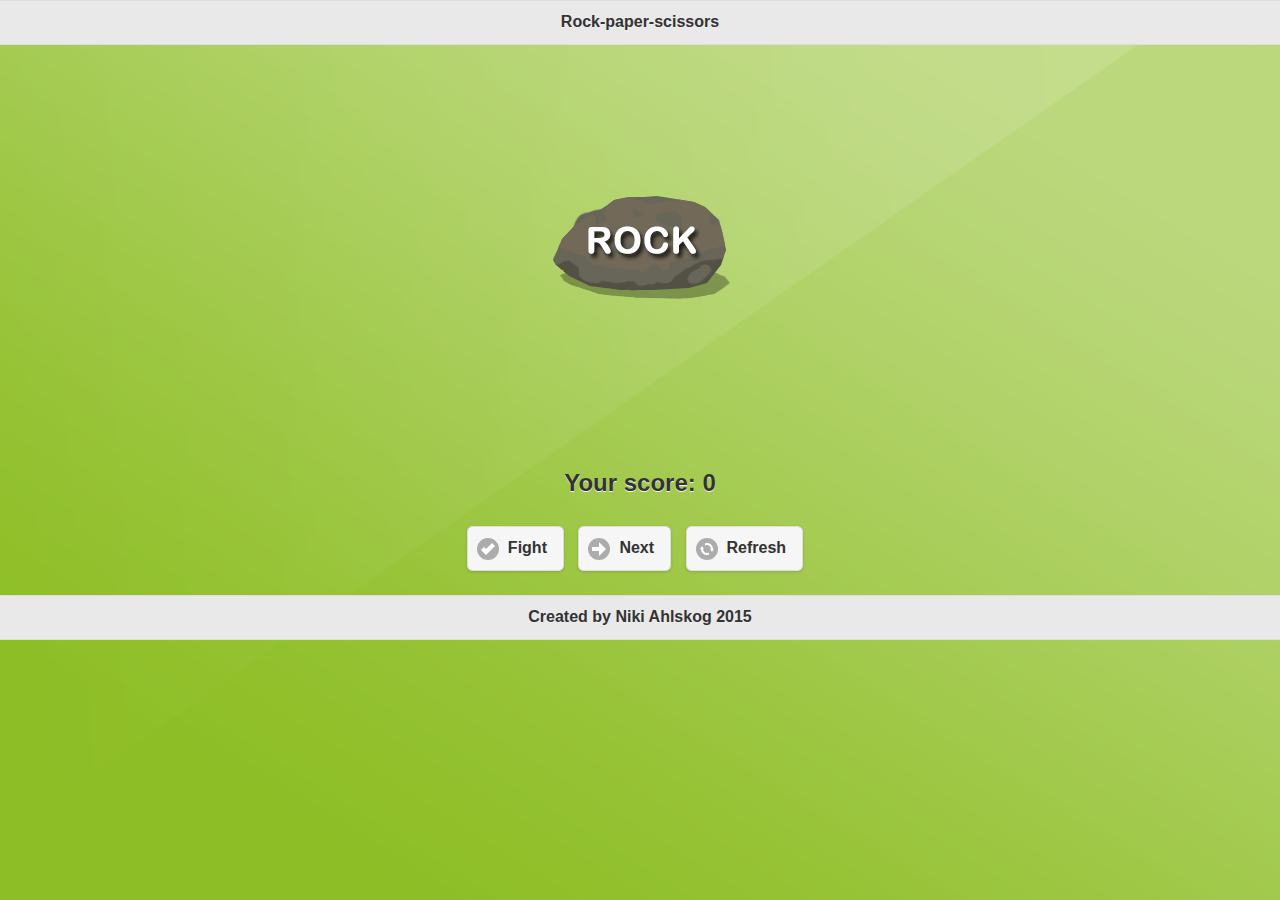
==== www/index.html @ 7f08ae2a "taustamusa" ====
<!DOCTYPE html>
<html>
<head>
  <meta charset="utf-8" />
  <meta name="format-detection" content="telephone=no" />
  <meta name="msapplication-tap-highlight" content="no" />
  <meta name="viewport" content="user-scalable=no, initial-scale=1, maximum-scale=1, minimum-scale=1, width=device-width, height=device-height, target-densitydpi=device-dpi" />
  <!--JavaScript-->
  <script src="js/jquery-2.1.3.min.js"></script>
  <script src="js/jquery.mobile-1.4.5.min.js"></script>
  <script src="js/swipe.js"></script>
  <script src="js/shake.js"></script>

  <!--Style-->
  <link rel="stylesheet" type="text/css" href="css/style.css">
  <link rel="stylesheet" type="text/css" href="css/shake.css">
  <link rel="stylesheet" href="css/jquery.mobile-1.4.5.min.css">
  <title>Rock-paper-scissors</title>
</head>
<body>
</head>
<body>
	<audio id="bgSound" src="/android_asset/www/sounds/teemabiisu.mp3" type="audio/mpeg" ></audio>
	
	<script>
		//Kun softa on ladattu, soitetaan taustamusa
		document.addEventListener("deviceready", function(){
      playAudio('bgSound');
 },true);
		
		//ladataan musa ID:n perusteella
function playAudio(id) {
    var audioElement = document.getElementById(id);
    var url = audioElement.getAttribute('src');
    var my_media = new Media(url,
            // success callback
             function () { console.log("playAudio():Audio Success"); },
            // error callback
             function (err) { console.log("playAudio():Audio Error: " + err); }
    );
           // Play audio
    my_media.play();   
}
	</script>


  <div data-role="page" id="pageone">
    <div data-role="header">
      <h1>Rock-paper-scissors</h1>
    </div>

    <div data-role="main" class="ui-content">

      <!--Kuvien luokaksi voi laittaa responsive-image -->
      <div id='mySwipe' class='swipe'>
        <div class='swipe-wrap'>
          <div><b><img src="img/kivi.png" alt="kivi" class="shake"></b></div>
          <div><b><img src="img/papru.png" alt="paperi" class="shake"></b></div>
          <div><b><img src="img/saksi.png" alt="sakset" class="shake"></b></div>
        </div>
      </div>

      <div style='text-align:center;padding-top:20px;'>
        <h2 id="scoreboard">Your score: 0</h2>
        <button onclick="aseValinta();" data-role="button" data-inline="true" data-icon="check">Fight</button>
        <button onclick="mySwipe.next()" data-role="button" data-inline="true" data-icon="arrow-r">Next</button>
        <a href="javascript:history.go(0)" data-role="button" data-inline="true" data-icon="recycle">Refresh</a>
      </div>

    </div>
    <!--Content ends-->


    <!-- Start of footer -->
    <div data-role="footer">
      <h1>Created by Niki Ahlskog 2015</h1>
    </div>
  </div> <!-- Page one ends -->

  <!--Ladataan dialogi kun sivu avataan-->
  <script>
  $(document).ready(function() {
    //Ladataan popup boxi
    $.mobile.changePage( "#pagetwo", { transition: "slideup", changeHash: false });
    //ladataan swipetoosa
    var elem = document.getElementById('mySwipe');
    window.mySwipe = Swipe(elem, {
    });
  });
  </script>

  <!--Dialogiboxi-->
  <div data-role="page" data-dialog="true" id="pagetwo">
    <div data-role="main" class="ui-content dialogi dialog-center">
      <h1>Rock-paper-scissors mobile! </h1>
      <p>Swipe left or right to select your weapon</p>
      <img src="img/swipe.png" alt="swipe">
      <p> shake your phone to fight! </p>
      <img src="img/shake.png" alt="shake">
      <p>If the game doesn't load for some reason, please press refresh and try again!</p>
      <img src="img/refresh.png" alt="refresh">
      <a href="#pageone" id="okbutton"><button>Ok!</button></a>
    </div>
  </div>
  <!--Dialogiboxi loppuu-->



  <!-- Kivi vs kivi-->
  <div data-role="page" id="pagethree">
    <div data-role="header">
      <h1>Battle!</h1>
    </div>

    <div data-role="main" class="ui-content">

      <div class="ui-grid-a">
        <div class="ui-block-a fade-in one textcenter"><img src="img/kivi.png" alt="kivi" class="responsive-image shake"><h3>You selected rock</h3></div>
        <div class="ui-block-b fade-in two textcenter"><img src="img/kivi.png" alt="kivi" class="responsive-image shake"><h3>Opponent selected rock</h3></div>
      </div><!-- /grid-a -->
      <h1 class="textcenter fade-in three">It's a tie!</h1>
      <a href="#pageone" data-transition="slide" data-direction="reverse"><button>Play again!</button></a>
    </div>
  </div>



  <!-- Kivi vs paperi -->
  <div data-role="page" id="pagefour">
    <div data-role="header">
      <h1>Battle!</h1>
    </div>

    <div data-role="main" class="ui-content">
      <div class="ui-grid-a">
        <div class="ui-block-a fade-in one textcenter"><img src="img/kivi.png" alt="kivi" class="responsive-image shake"><h3>You selected rock</h3></div>
        <div class="ui-block-b fade-in two textcenter"><img src="img/papru.png" alt="paperi" class="responsive-image shake"><h3>Opponent selected paper</h3></div>
      </div><!-- /grid-a -->
      <h1 class="textcenter fade-in three">You lose, paper wins!</h1>
      <a href="#pageone" data-transition="slide" data-direction="reverse"><button>Play again!</button></a>
    </div>
  </div>

  <!-- Kivi vs sakset -->
  <div data-role="page" id="pagefive">
    <div data-role="header">
      <h1>Battle!</h1>
    </div>

    <div data-role="main" class="ui-content">
      <div class="ui-grid-a">
        <div class="ui-block-a fade-in one textcenter"><img src="img/kivi.png" alt="kivi" class="responsive-image shake"><h3>You selected rock</h3></div>
        <div class="ui-block-b fade-in two textcenter"><img src="img/saksi.png" alt="sakset" class="responsive-image shake"><h3>Opponent selected scissors</h3></div>
      </div><!-- /grid-a -->
      <h1 class="textcenter fade-in three">You win!</h1>
      <a href="#pageone" data-transition="slide" data-direction="reverse"><button>Play again!</button></a>
    </div>
  </div>

  <!-- paperi vs kivi -->
  <div data-role="page" id="pagesix">
    <div data-role="header">
      <h1>Battle!</h1>
    </div>

    <div data-role="main" class="ui-content">
      <div class="ui-grid-a">
        <div class="ui-block-a fade-in one textcenter"><img src="img/papru.png" alt="paperi" class="responsive-image shake"><h3>You selected paper</h3></div>
        <div class="ui-block-b fade-in two textcenter"><img src="img/kivi.png" alt="kivi" class="responsive-image shake"><h3>Opponent selected rock</h3></div>
      </div><!-- /grid-a -->
      <h1 class="textcenter fade-in three">You win!</h1>
      <a href="#pageone" data-transition="slide" data-direction="reverse"><button>Play again!</button></a>
    </div>
  </div>

  <!-- paperi vs paperi -->
  <div data-role="page" id="pageseven">
    <div data-role="header">
      <h1>Battle!</h1>
    </div>

    <div data-role="main" class="ui-content">
      <div class="ui-grid-a">
        <div class="ui-block-a fade-in one textcenter"><img src="img/papru.png" alt="paperi" class="responsive-image shake"><h3>You selected paper</h3></div>
        <div class="ui-block-b fade-in two textcenter"><img src="img/papru.png" alt="paperi" class="responsive-image shake"><h3>Opponent selected paper</h3></div>
      </div><!-- /grid-a -->
      <h1 class="textcenter fade-in three">It's a tie!</h1>
      <a href="#pageone" data-transition="slide" data-direction="reverse"><button>Play again!</button></a>
    </div>
  </div>

  <!-- paperi vs sakset -->
  <div data-role="page" id="pageeight">
    <div data-role="header">
      <h1>Battle!</h1>
    </div>

    <div data-role="main" class="ui-content">
      <div class="ui-grid-a">
        <div class="ui-block-a fade-in one textcenter"><img src="img/papru.png" alt="paperi" class="responsive-image shake"><h3>You selected paper</h3></div>
        <div class="ui-block-b fade-in two textcenter"><img src="img/saksi.png" alt="sakset" class="responsive-image shake"><h3>Opponent selected scissors</h3></div>
      </div><!-- /grid-a -->
      <h1 class="textcenter fade-in three">You lose, scissors win!</h1>
      <a href="#pageone" data-transition="slide" data-direction="reverse"><button>Play again!</button></a>
    </div>
  </div>


  <!-- sakset vs kivi -->
  <div data-role="page" id="pagenine">
    <div data-role="header">
      <h1>Battle!</h1>
    </div>

    <div data-role="main" class="ui-content">
      <div class="ui-grid-a">
        <div class="ui-block-a fade-in one textcenter"><img src="img/saksi.png" alt="sakset" class="responsive-image shake"><h3>You selected scissors</h3></div>
        <div class="ui-block-b fade-in two textcenter"><img src="img/kivi.png" alt="kivi" class="responsive-image shake"><h3>Opponent selected rock</h3></div>
      </div><!-- /grid-a -->
      <h1 class="textcenter fade-in three">You lose, rock wins!</h1>
      <a href="#pageone" data-transition="slide" data-direction="reverse"><button>Play again!</button></a>
    </div>
  </div>

  <!-- sakset vs paperi -->
  <div data-role="page" id="pageten">
    <div data-role="header">
      <h1>Battle!</h1>
    </div>

    <div data-role="main" class="ui-content">
      <div class="ui-grid-a">
        <div class="ui-block-a fade-in one textcenter"><img src="img/saksi.png" alt="sakset" class="responsive-image shake"><h3>You selected scissors</h3></div>
        <div class="ui-block-b fade-in two textcenter"><img src="img/papru.png" alt="paperi" class="responsive-image shake"><h3>Opponent selected paper</h3></div>
      </div><!-- /grid-a -->
      <h1 class="textcenter fade-in three">You win!</h1>
      <a href="#pageone" data-transition="slide" data-direction="reverse"><button>Play again!</button></a>
    </div>
  </div>

  <!-- sakset vs sakset -->
  <div data-role="page" id="pageeleven">
    <div data-role="header">
      <h1>Battle!</h1>
    </div>

    <div data-role="main" class="ui-content">
      <div class="ui-grid-a">
        <div class="ui-block-a fade-in one textcenter"><img src="img/saksi.png" alt="sakset" class="responsive-image shake"><h3>You selected scissors</h3></div>
        <div class="ui-block-b fade-in two textcenter"><img src="img/saksi.png" alt="sakset" class="responsive-image shake"><h3>Opponent selected scissors</h3></div>
      </div><!-- /grid-a -->
      <h1 class="textcenter fade-in three">It's a tie!</h1>
      <a href="#pageone" data-transition="slide" data-direction="reverse"><button>Play again!</button></a>
    </div>
  </div>


  <script>
  //Pisteet
  var score = 0;
  //Tarkistetaan mikä ase on valittuna
  function aseValinta() {
    var pos = mySwipe.getPos();
    //randomilla tietokoneen ase
    var computerWeapon = Math.random();
    //tietokone <.033 kivi, 0.66 papru, saksi
    //pos 0 = kivi, pos 1 = papru, pos 2 = saksi

    //Logiikka kivelle
    if (pos == "0" && computerWeapon < 0.33){
      //alert("Valitsit kiven, tietokone valitsi kiven");
      setTimeout(function(){  document.getElementById("scoreboard").innerHTML = "Your score: " + score;}, 2000);
      $.mobile.changePage( "#pagethree", { transition: "slide", changeHash: false });
    }
    else if (pos == "0" && computerWeapon >= 0.33 && computerWeapon <= 0.66){
      //alert("Valitsit kiven, tietokone valitsi paperin");
      score --;
      setTimeout(function(){  document.getElementById("scoreboard").innerHTML = "Your score: " + score;}, 2000);
      $.mobile.changePage( "#pagefour", { transition: "slide", changeHash: false });
    }
    else if (pos == "0" && computerWeapon > 0.66){
      //alert("valitsit kiven, tietokone valitsi sakset");
      score ++;
      setTimeout(function(){  document.getElementById("scoreboard").innerHTML = "Your score: " + score;}, 2000);
      $.mobile.changePage( "#pagefive", { transition: "slide", changeHash: false });
    }
    //Logiikka paperille
    else if (pos == "1" && computerWeapon < 0.33){
      //alert("Valitsit paperin, tietokone valitsi kiven");
      score ++;
      setTimeout(function(){  document.getElementById("scoreboard").innerHTML = "Your score: " + score;}, 2000);
      //document.getElementById("scoreboard").innerHTML = "Your score: " + score;
      $.mobile.changePage( "#pagesix", { transition: "slide", changeHash: false });
    }
    else if (pos == "1" && computerWeapon >= 0.33 && computerWeapon <= 0.66){
      //alert("Valitsit paperin, tietokone valitsi paperin");
      setTimeout(function(){  document.getElementById("scoreboard").innerHTML = "Your score: " + score;}, 2000);
      $.mobile.changePage( "#pageseven", { transition: "slide", changeHash: false });
    }
    else if (pos == "1" && computerWeapon > 0.66){
      //alert("valitsit paperin, tietokone valitsi sakset");
      score --;
      setTimeout(function(){  document.getElementById("scoreboard").innerHTML = "Your score: " + score;}, 2000);
      $.mobile.changePage( "#pageeight", { transition: "slide", changeHash: false });
    }
    //Logiikka saksille
    else if (pos == "2" && computerWeapon < 0.33){
      //alert("Valitsit sakset, tietokone valitsi kiven");
      score --;
      setTimeout(function(){  document.getElementById("scoreboard").innerHTML = "Your score: " + score;}, 2000);
      $.mobile.changePage( "#pagenine", { transition: "slide", changeHash: false });
    }
    else if (pos == "2" && computerWeapon >= 0.33 && computerWeapon <= 0.66){
      //alert("Valitsit sakset, tietokone valitsi paperin");
      score ++;
      setTimeout(function(){  document.getElementById("scoreboard").innerHTML = "Your score: " + score;}, 2000);
      $.mobile.changePage( "#pageten", { transition: "slide", changeHash: false });
    }
    else if (pos == "2" && computerWeapon > 0.66){
      //alert("valitsit sakset, tietokone valitsi sakset");
      setTimeout(function(){  document.getElementById("scoreboard").innerHTML = "Your score: " + score;}, 2000);
      $.mobile.changePage( "#pageeleven", { transition: "slide", changeHash: false });
    }
  }




  //ravistustoiminto
  window.onload = function() {
    //create a new instance of shake.js.
    var myShakeEvent = new Shake({
      threshold: 15
    });
    // start listening to device motion
    myShakeEvent.start();
    // register a shake event
    window.addEventListener('shake', shakeEventDidOccur, false);
    //shake event callback
    function shakeEventDidOccur () {
      //put your own code here etc.
      aseValinta();
    }
  };
  </script>

</div>
<!-- Cordova juttuja -->
<script type="text/javascript" src="cordova.js"></script>
<script type="text/javascript" src="js/index.js"></script>
<script type="text/javascript">
app.initialize();
</script>
</body>
</html>
---- www/css/style.css ----
html,body,div[data-role ="page"]{
  background: url(../img/bg.png);
  background-repeat:repeat-y;
  background-position:center center;
  background-attachment:scroll;
  background-size:100% 100%;
}

.dialogi{
  background-color:white;
  text-align: center;
}


#mySwipe div b {
  display:block;
  text-align:center;
  margin:10px;
  padding:100px 10px;
}

.swipe {
  overflow: hidden;
  visibility: hidden;
  position: relative;
  max-width:500px;
  margin:0 auto;
}
.swipe-wrap {
  overflow: hidden;
  position: relative;
}
.swipe-wrap > div {
  float:left;
  width:100%;
  position: relative;
}

.textcenter {
  text-align:center;
}

.responsive-image{
  height:auto;
  width:100%;
}

/*Fadein animation*/
/* make keyframes that tell the start state and the end state of our object */
@-webkit-keyframes fadeIn { from { opacity:0; } to { opacity:1; } }
@-moz-keyframes fadeIn { from { opacity:0; } to { opacity:1; } }
@keyframes fadeIn { from { opacity:0; } to { opacity:1; } }

.fade-in {
  opacity:0;  /* make things invisible upon start */
  -webkit-animation:fadeIn ease-in 1;  /* call our keyframe named fadeIn, use animattion ease-in and repeat it only 1 time */
  -moz-animation:fadeIn ease-in 1;
  animation:fadeIn ease-in 1;

  -webkit-animation-fill-mode:forwards;  /* this makes sure that after animation is done we remain at the last keyframe value (opacity: 1)*/
  -moz-animation-fill-mode:forwards;
  animation-fill-mode:forwards;

  -webkit-animation-duration:0.5s;
  -moz-animation-duration:0.5s;
  animation-duration:0.5s;
}

.fade-in.one {
  -webkit-animation-delay: 1.0s;
  -moz-animation-delay: 1.0s;
  animation-delay: 1.0s;
}

.fade-in.two {
  -webkit-animation-delay: 2.6s;
  -moz-animation-delay: 2.6s;
  animation-delay: 2.6s;
}

.fade-in.three {
  -webkit-animation-delay: 3.0s;
  -moz-animation-delay: 3.0s;
  animation-delay: 3.0s;
}
---- www/css/shake.css ----
@-webkit-keyframes spaceboots {
	0% { -webkit-transform: translate(2px, 1px) rotate(0deg); }
	10% { -webkit-transform: translate(-1px, -2px) rotate(-1deg); }
	20% { -webkit-transform: translate(-3px, 0px) rotate(1deg); }
	30% { -webkit-transform: translate(0px, 2px) rotate(0deg); }
	40% { -webkit-transform: translate(1px, -1px) rotate(1deg); }
	50% { -webkit-transform: translate(-1px, 2px) rotate(-1deg); }
	60% { -webkit-transform: translate(-3px, 1px) rotate(0deg); }
	70% { -webkit-transform: translate(2px, 1px) rotate(-1deg); }
	80% { -webkit-transform: translate(-1px, -1px) rotate(1deg); }
	90% { -webkit-transform: translate(2px, 2px) rotate(0deg); }
	100% { -webkit-transform: translate(1px, -2px) rotate(-1deg); }
}

.shake {
	-webkit-animation-name: spaceboots;
	-webkit-animation-duration: 0.8s;
	-webkit-transform-origin:50% 50%;
	-webkit-animation-iteration-count: infinite;
	-webkit-animation-timing-function: linear;
	display:inline-block
}
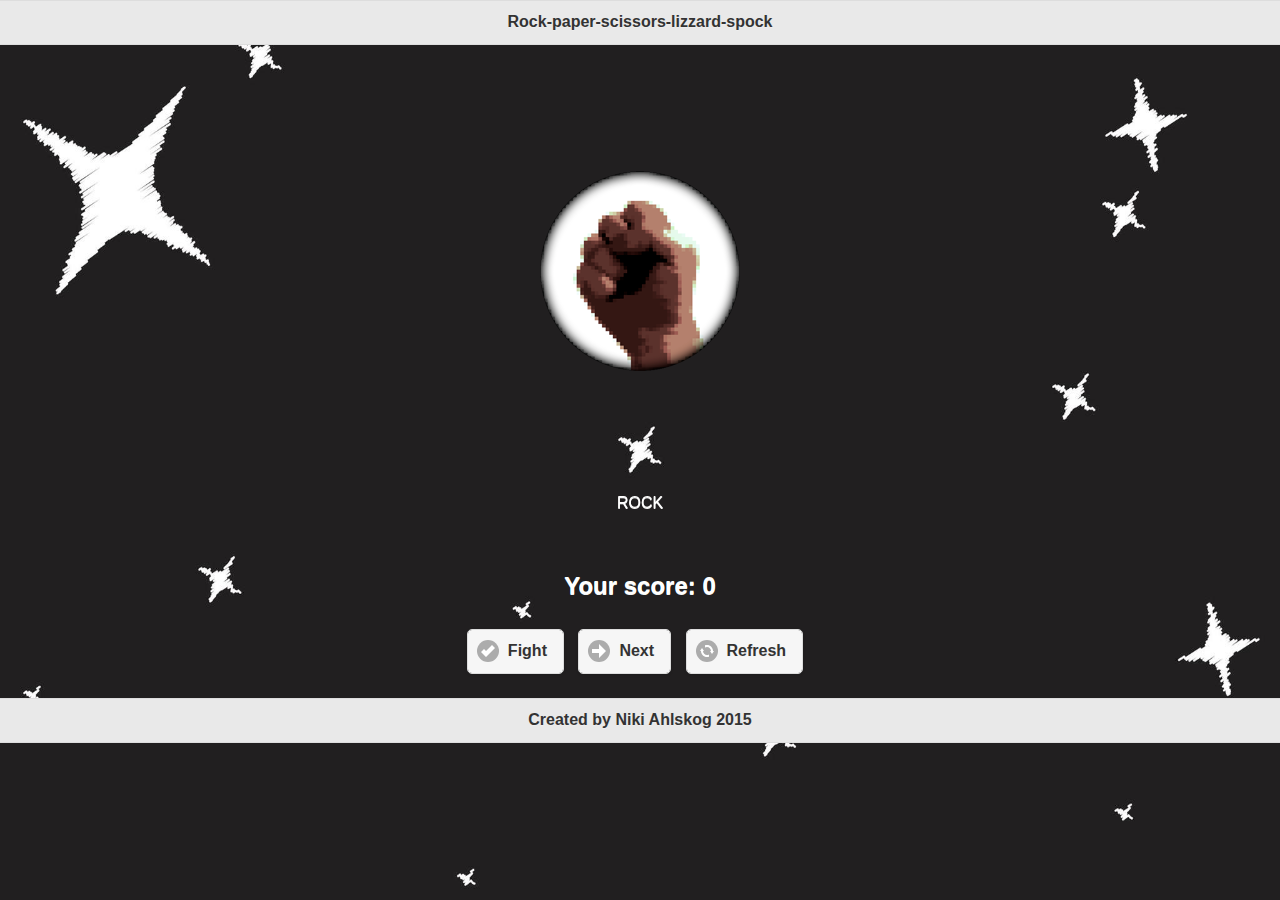
==== commit 8fb2c226: "lisko ja spock" ====
--- a/www/index.html
+++ b/www/index.html
@@ -15,19 +15,19 @@
   <link rel="stylesheet" type="text/css" href="css/style.css">
   <link rel="stylesheet" type="text/css" href="css/shake.css">
   <link rel="stylesheet" href="css/jquery.mobile-1.4.5.min.css">
-  <title>Rock-paper-scissors</title>
+  <title>Rock-paper-scissors-lizzard-spock</title>
 </head>
 <body>
 </head>
 <body>
-	<audio id="bgSound" src="/android_asset/www/sounds/teemabiisu.mp3" type="audio/mpeg" ></audio>
-	
+	<audio id="bgSound" src="/android_asset/www/sounds/teemabiisu.mp3" type="audio/mpeg"></audio>
+
 	<script>
 		//Kun softa on ladattu, soitetaan taustamusa
 		document.addEventListener("deviceready", function(){
       playAudio('bgSound');
  },true);
-		
+
 		//ladataan musa ID:n perusteella
 function playAudio(id) {
     var audioElement = document.getElementById(id);
@@ -39,14 +39,14 @@
              function (err) { console.log("playAudio():Audio Error: " + err); }
     );
            // Play audio
-    my_media.play();   
+    my_media.play();
 }
 	</script>
 
 
   <div data-role="page" id="pageone">
     <div data-role="header">
-      <h1>Rock-paper-scissors</h1>
+      <h1>Rock-paper-scissors-lizzard-spock</h1>
     </div>
 
     <div data-role="main" class="ui-content">
@@ -54,14 +54,16 @@
       <!--Kuvien luokaksi voi laittaa responsive-image -->
       <div id='mySwipe' class='swipe'>
         <div class='swipe-wrap'>
-          <div><b><img src="img/kivi.png" alt="kivi" class="shake"></b></div>
-          <div><b><img src="img/papru.png" alt="paperi" class="shake"></b></div>
-          <div><b><img src="img/saksi.png" alt="sakset" class="shake"></b></div>
+          <div><b><img src="img/kivi.png" alt="kivi" class="shake"></b><p class="tekstit textcenter">ROCK</p></div>
+          <div><b><img src="img/papru.png" alt="paperi" class="shake"></b><p class="tekstit textcenter">PAPER</p></div>
+          <div><b><img src="img/saksi.png" alt="sakset" class="shake"></b><p class="tekstit textcenter">SCISSORS</p></div>
+          <div><b><img src="img/lisko.png" alt="lisko" class="shake"></b><p class="tekstit textcenter">LIZZARD</p></div>
+          <div><b><img src="img/spock.png" alt="spock" class="shake"></b><p class="tekstit textcenter">SPOCK</p></div>
         </div>
       </div>
 
       <div style='text-align:center;padding-top:20px;'>
-        <h2 id="scoreboard">Your score: 0</h2>
+        <h2 id="scoreboard" class="tekstit">Your score: 0</h2>
         <button onclick="aseValinta();" data-role="button" data-inline="true" data-icon="check">Fight</button>
         <button onclick="mySwipe.next()" data-role="button" data-inline="true" data-icon="arrow-r">Next</button>
         <a href="javascript:history.go(0)" data-role="button" data-inline="true" data-icon="recycle">Refresh</a>
@@ -92,7 +94,7 @@
   <!--Dialogiboxi-->
   <div data-role="page" data-dialog="true" id="pagetwo">
     <div data-role="main" class="ui-content dialogi dialog-center">
-      <h1>Rock-paper-scissors mobile! </h1>
+      <h1>Rock-paper-scissors-lizzard-spock mobile! </h1>
       <p>Swipe left or right to select your weapon</p>
       <img src="img/swipe.png" alt="swipe">
       <p> shake your phone to fight! </p>
@@ -115,10 +117,10 @@
     <div data-role="main" class="ui-content">
 
       <div class="ui-grid-a">
-        <div class="ui-block-a fade-in one textcenter"><img src="img/kivi.png" alt="kivi" class="responsive-image shake"><h3>You selected rock</h3></div>
-        <div class="ui-block-b fade-in two textcenter"><img src="img/kivi.png" alt="kivi" class="responsive-image shake"><h3>Opponent selected rock</h3></div>
-      </div><!-- /grid-a -->
-      <h1 class="textcenter fade-in three">It's a tie!</h1>
+        <div class="ui-block-a fade-in one textcenter"><img src="img/kivi.png" alt="kivi" class="responsive-image shake"><h3 class="tekstit">You selected rock</h3></div>
+        <div class="ui-block-b fade-in two textcenter"><img src="img/kivi.png" alt="kivi" class="responsive-image shake"><h3 class="tekstit">Opponent selected rock</h3></div>
+      </div><!-- /grid-a -->
+      <h1 class="textcenter fade-in three tekstit">It's a tie!</h1>
       <a href="#pageone" data-transition="slide" data-direction="reverse"><button>Play again!</button></a>
     </div>
   </div>
@@ -133,10 +135,10 @@
 
     <div data-role="main" class="ui-content">
       <div class="ui-grid-a">
-        <div class="ui-block-a fade-in one textcenter"><img src="img/kivi.png" alt="kivi" class="responsive-image shake"><h3>You selected rock</h3></div>
-        <div class="ui-block-b fade-in two textcenter"><img src="img/papru.png" alt="paperi" class="responsive-image shake"><h3>Opponent selected paper</h3></div>
-      </div><!-- /grid-a -->
-      <h1 class="textcenter fade-in three">You lose, paper wins!</h1>
+        <div class="ui-block-a fade-in one textcenter"><img src="img/kivi.png" alt="kivi" class="responsive-image shake"><h3 class="tekstit">You selected rock</h3></div>
+        <div class="ui-block-b fade-in two textcenter"><img src="img/papru.png" alt="paperi" class="responsive-image shake"><h3 class="tekstit">Opponent selected paper</h3></div>
+      </div><!-- /grid-a -->
+      <h1 class="textcenter fade-in three tekstit">You lose, paper wins!</h1>
       <a href="#pageone" data-transition="slide" data-direction="reverse"><button>Play again!</button></a>
     </div>
   </div>
@@ -149,10 +151,10 @@
 
     <div data-role="main" class="ui-content">
       <div class="ui-grid-a">
-        <div class="ui-block-a fade-in one textcenter"><img src="img/kivi.png" alt="kivi" class="responsive-image shake"><h3>You selected rock</h3></div>
-        <div class="ui-block-b fade-in two textcenter"><img src="img/saksi.png" alt="sakset" class="responsive-image shake"><h3>Opponent selected scissors</h3></div>
-      </div><!-- /grid-a -->
-      <h1 class="textcenter fade-in three">You win!</h1>
+        <div class="ui-block-a fade-in one textcenter"><img src="img/kivi.png" alt="kivi" class="responsive-image shake"><h3 class="tekstit">You selected rock</h3></div>
+        <div class="ui-block-b fade-in two textcenter"><img src="img/saksi.png" alt="sakset" class="responsive-image shake"><h3 class="tekstit">Opponent selected scissors</h3></div>
+      </div><!-- /grid-a -->
+      <h1 class="textcenter fade-in three tekstit">You win!</h1>
       <a href="#pageone" data-transition="slide" data-direction="reverse"><button>Play again!</button></a>
     </div>
   </div>
@@ -165,10 +167,10 @@
 
     <div data-role="main" class="ui-content">
       <div class="ui-grid-a">
-        <div class="ui-block-a fade-in one textcenter"><img src="img/papru.png" alt="paperi" class="responsive-image shake"><h3>You selected paper</h3></div>
-        <div class="ui-block-b fade-in two textcenter"><img src="img/kivi.png" alt="kivi" class="responsive-image shake"><h3>Opponent selected rock</h3></div>
-      </div><!-- /grid-a -->
-      <h1 class="textcenter fade-in three">You win!</h1>
+        <div class="ui-block-a fade-in one textcenter"><img src="img/papru.png" alt="paperi" class="responsive-image shake"><h3 class="tekstit">You selected paper</h3></div>
+        <div class="ui-block-b fade-in two textcenter"><img src="img/kivi.png" alt="kivi" class="responsive-image shake"><h3 class="tekstit">Opponent selected rock</h3></div>
+      </div><!-- /grid-a -->
+      <h1 class="textcenter fade-in three tekstit">You win!</h1>
       <a href="#pageone" data-transition="slide" data-direction="reverse"><button>Play again!</button></a>
     </div>
   </div>
@@ -181,10 +183,10 @@
 
     <div data-role="main" class="ui-content">
       <div class="ui-grid-a">
-        <div class="ui-block-a fade-in one textcenter"><img src="img/papru.png" alt="paperi" class="responsive-image shake"><h3>You selected paper</h3></div>
-        <div class="ui-block-b fade-in two textcenter"><img src="img/papru.png" alt="paperi" class="responsive-image shake"><h3>Opponent selected paper</h3></div>
-      </div><!-- /grid-a -->
-      <h1 class="textcenter fade-in three">It's a tie!</h1>
+        <div class="ui-block-a fade-in one textcenter"><img src="img/papru.png" alt="paperi" class="responsive-image shake"><h3 class="tekstit">You selected paper</h3></div>
+        <div class="ui-block-b fade-in two textcenter"><img src="img/papru.png" alt="paperi" class="responsive-image shake"><h3 class="tekstit">Opponent selected paper</h3></div>
+      </div><!-- /grid-a -->
+      <h1 class="textcenter fade-in three tekstit">It's a tie!</h1>
       <a href="#pageone" data-transition="slide" data-direction="reverse"><button>Play again!</button></a>
     </div>
   </div>
@@ -197,10 +199,10 @@
 
     <div data-role="main" class="ui-content">
       <div class="ui-grid-a">
-        <div class="ui-block-a fade-in one textcenter"><img src="img/papru.png" alt="paperi" class="responsive-image shake"><h3>You selected paper</h3></div>
-        <div class="ui-block-b fade-in two textcenter"><img src="img/saksi.png" alt="sakset" class="responsive-image shake"><h3>Opponent selected scissors</h3></div>
-      </div><!-- /grid-a -->
-      <h1 class="textcenter fade-in three">You lose, scissors win!</h1>
+        <div class="ui-block-a fade-in one textcenter"><img src="img/papru.png" alt="paperi" class="responsive-image shake"><h3 class="tekstit">You selected paper</h3></div>
+        <div class="ui-block-b fade-in two textcenter"><img src="img/saksi.png" alt="sakset" class="responsive-image shake"><h3 class="tekstit">Opponent selected scissors</h3></div>
+      </div><!-- /grid-a -->
+      <h1 class="textcenter fade-in three tekstit">You lose, scissors win!</h1>
       <a href="#pageone" data-transition="slide" data-direction="reverse"><button>Play again!</button></a>
     </div>
   </div>
@@ -214,10 +216,10 @@
 
     <div data-role="main" class="ui-content">
       <div class="ui-grid-a">
-        <div class="ui-block-a fade-in one textcenter"><img src="img/saksi.png" alt="sakset" class="responsive-image shake"><h3>You selected scissors</h3></div>
-        <div class="ui-block-b fade-in two textcenter"><img src="img/kivi.png" alt="kivi" class="responsive-image shake"><h3>Opponent selected rock</h3></div>
-      </div><!-- /grid-a -->
-      <h1 class="textcenter fade-in three">You lose, rock wins!</h1>
+        <div class="ui-block-a fade-in one textcenter"><img src="img/saksi.png" alt="sakset" class="responsive-image shake"><h3 class="tekstit">You selected scissors</h3></div>
+        <div class="ui-block-b fade-in two textcenter"><img src="img/kivi.png" alt="kivi" class="responsive-image shake"><h3 class="tekstit">Opponent selected rock</h3></div>
+      </div><!-- /grid-a -->
+      <h1 class="textcenter fade-in three tekstit">You lose, rock wins!</h1>
       <a href="#pageone" data-transition="slide" data-direction="reverse"><button>Play again!</button></a>
     </div>
   </div>
@@ -230,10 +232,10 @@
 
     <div data-role="main" class="ui-content">
       <div class="ui-grid-a">
-        <div class="ui-block-a fade-in one textcenter"><img src="img/saksi.png" alt="sakset" class="responsive-image shake"><h3>You selected scissors</h3></div>
-        <div class="ui-block-b fade-in two textcenter"><img src="img/papru.png" alt="paperi" class="responsive-image shake"><h3>Opponent selected paper</h3></div>
-      </div><!-- /grid-a -->
-      <h1 class="textcenter fade-in three">You win!</h1>
+        <div class="ui-block-a fade-in one textcenter"><img src="img/saksi.png" alt="sakset" class="responsive-image shake"><h3 class="tekstit">You selected scissors</h3></div>
+        <div class="ui-block-b fade-in two textcenter"><img src="img/papru.png" alt="paperi" class="responsive-image shake"><h3 class="tekstit">Opponent selected paper</h3></div>
+      </div><!-- /grid-a -->
+      <h1 class="textcenter fade-in three tekstit">You win!</h1>
       <a href="#pageone" data-transition="slide" data-direction="reverse"><button>Play again!</button></a>
     </div>
   </div>
@@ -246,14 +248,272 @@
 
     <div data-role="main" class="ui-content">
       <div class="ui-grid-a">
-        <div class="ui-block-a fade-in one textcenter"><img src="img/saksi.png" alt="sakset" class="responsive-image shake"><h3>You selected scissors</h3></div>
-        <div class="ui-block-b fade-in two textcenter"><img src="img/saksi.png" alt="sakset" class="responsive-image shake"><h3>Opponent selected scissors</h3></div>
-      </div><!-- /grid-a -->
-      <h1 class="textcenter fade-in three">It's a tie!</h1>
-      <a href="#pageone" data-transition="slide" data-direction="reverse"><button>Play again!</button></a>
-    </div>
-  </div>
-
+        <div class="ui-block-a fade-in one textcenter"><img src="img/saksi.png" alt="sakset" class="responsive-image shake"><h3 class="tekstit">You selected scissors</h3></div>
+        <div class="ui-block-b fade-in two textcenter"><img src="img/saksi.png" alt="sakset" class="responsive-image shake"><h3 class="tekstit">Opponent selected scissors</h3></div>
+      </div><!-- /grid-a -->
+      <h1 class="textcenter fade-in three tekstit">It's a tie!</h1>
+      <a href="#pageone" data-transition="slide" data-direction="reverse"><button>Play again!</button></a>
+    </div>
+  </div>
+
+  <!-- sakset vs spock -->
+  <div data-role="page" id="pagetwelve">
+    <div data-role="header">
+      <h1>Battle!</h1>
+    </div>
+
+    <div data-role="main" class="ui-content">
+      <div class="ui-grid-a">
+        <div class="ui-block-a fade-in one textcenter"><img src="img/kivi.png" alt="sakset" class="responsive-image shake"><h3 class="tekstit">You selected rock</h3></div>
+        <div class="ui-block-b fade-in two textcenter"><img src="img/spock.png" alt="sakset" class="responsive-image shake"><h3 class="tekstit">Opponent selected spock</h3></div>
+      </div><!-- /grid-a -->
+      <h1 class="textcenter fade-in three tekstit">You lose!</h1>
+      <a href="#pageone" data-transition="slide" data-direction="reverse"><button>Play again!</button></a>
+    </div>
+  </div>
+
+  <!-- sakset vs lizzard -->
+  <div data-role="page" id="pagethirteen">
+    <div data-role="header">
+      <h1>Battle!</h1>
+    </div>
+
+    <div data-role="main" class="ui-content">
+      <div class="ui-grid-a">
+        <div class="ui-block-a fade-in one textcenter"><img src="img/kivi.png" alt="sakset" class="responsive-image shake"><h3 class="tekstit">You selected rock</h3></div>
+        <div class="ui-block-b fade-in two textcenter"><img src="img/lisko.png" alt="sakset" class="responsive-image shake"><h3 class="tekstit">Opponent selected lizzard</h3></div>
+      </div><!-- /grid-a -->
+      <h1 class="textcenter fade-in three tekstit">You win!</h1>
+      <a href="#pageone" data-transition="slide" data-direction="reverse"><button>Play again!</button></a>
+    </div>
+  </div>
+
+  <!-- paperi vs spock -->
+  <div data-role="page" id="pagefourteen">
+    <div data-role="header">
+      <h1>Battle!</h1>
+    </div>
+
+    <div data-role="main" class="ui-content">
+      <div class="ui-grid-a">
+        <div class="ui-block-a fade-in one textcenter"><img src="img/papru.png" alt="sakset" class="responsive-image shake"><h3 class="tekstit">You selected paper</h3></div>
+        <div class="ui-block-b fade-in two textcenter"><img src="img/spock.png" alt="sakset" class="responsive-image shake"><h3 class="tekstit">Opponent selected spock</h3></div>
+      </div><!-- /grid-a -->
+      <h1 class="textcenter fade-in three tekstit">You win!</h1>
+      <a href="#pageone" data-transition="slide" data-direction="reverse"><button>Play again!</button></a>
+    </div>
+  </div>
+
+  <!-- paperi vs lizzard -->
+  <div data-role="page" id="pagefifteen">
+    <div data-role="header">
+      <h1>Battle!</h1>
+    </div>
+
+    <div data-role="main" class="ui-content">
+      <div class="ui-grid-a">
+        <div class="ui-block-a fade-in one textcenter"><img src="img/papru.png" alt="sakset" class="responsive-image shake"><h3 class="tekstit">You selected paper</h3></div>
+        <div class="ui-block-b fade-in two textcenter"><img src="img/lisko.png" alt="sakset" class="responsive-image shake"><h3 class="tekstit">Opponent selected lizzard</h3></div>
+      </div><!-- /grid-a -->
+      <h1 class="textcenter fade-in three tekstit">You lose!</h1>
+      <a href="#pageone" data-transition="slide" data-direction="reverse"><button>Play again!</button></a>
+    </div>
+  </div>
+
+  <!-- sakset vs spock -->
+  <div data-role="page" id="pagesixteen">
+    <div data-role="header">
+      <h1>Battle!</h1>
+    </div>
+
+    <div data-role="main" class="ui-content">
+      <div class="ui-grid-a">
+        <div class="ui-block-a fade-in one textcenter"><img src="img/saksi.png" alt="sakset" class="responsive-image shake"><h3 class="tekstit">You selected scissors</h3></div>
+        <div class="ui-block-b fade-in two textcenter"><img src="img/spock.png" alt="sakset" class="responsive-image shake"><h3 class="tekstit">Opponent selected spock</h3></div>
+      </div><!-- /grid-a -->
+      <h1 class="textcenter fade-in three tekstit">You lose!</h1>
+      <a href="#pageone" data-transition="slide" data-direction="reverse"><button>Play again!</button></a>
+    </div>
+  </div>
+
+  <!-- sakset vs lizzard -->
+  <div data-role="page" id="pageseventeen">
+    <div data-role="header">
+      <h1>Battle!</h1>
+    </div>
+
+    <div data-role="main" class="ui-content">
+      <div class="ui-grid-a">
+        <div class="ui-block-a fade-in one textcenter"><img src="img/saksi.png" alt="sakset" class="responsive-image shake"><h3 class="tekstit">You selected scissors</h3></div>
+        <div class="ui-block-b fade-in two textcenter"><img src="img/lisko.png" alt="sakset" class="responsive-image shake"><h3 class="tekstit">Opponent selected lizzard</h3></div>
+      </div><!-- /grid-a -->
+      <h1 class="textcenter fade-in three tekstit">You win!</h1>
+      <a href="#pageone" data-transition="slide" data-direction="reverse"><button>Play again!</button></a>
+    </div>
+  </div>
+
+  <!-- lisko vs kivi -->
+  <div data-role="page" id="pageeighteen">
+    <div data-role="header">
+      <h1>Battle!</h1>
+    </div>
+
+    <div data-role="main" class="ui-content">
+      <div class="ui-grid-a">
+        <div class="ui-block-a fade-in one textcenter"><img src="img/lisko.png" alt="sakset" class="responsive-image shake"><h3 class="tekstit">You selected lizzard</h3></div>
+        <div class="ui-block-b fade-in two textcenter"><img src="img/kivi.png" alt="sakset" class="responsive-image shake"><h3 class="tekstit">Opponent selected rock</h3></div>
+      </div><!-- /grid-a -->
+      <h1 class="textcenter fade-in three tekstit">You lose!</h1>
+      <a href="#pageone" data-transition="slide" data-direction="reverse"><button>Play again!</button></a>
+    </div>
+  </div>
+
+  <!-- lisko vs paperi -->
+  <div data-role="page" id="pagenineteen">
+    <div data-role="header">
+      <h1>Battle!</h1>
+    </div>
+
+    <div data-role="main" class="ui-content">
+      <div class="ui-grid-a">
+        <div class="ui-block-a fade-in one textcenter"><img src="img/lisko.png" alt="lisko" class="responsive-image shake"><h3 class="tekstit">You selected lizzard</h3></div>
+        <div class="ui-block-b fade-in two textcenter"><img src="img/papru.png" alt="papru" class="responsive-image shake"><h3 class="tekstit">Opponent selected paper</h3></div>
+      </div><!-- /grid-a -->
+      <h1 class="textcenter fade-in three tekstit">You win!</h1>
+      <a href="#pageone" data-transition="slide" data-direction="reverse"><button>Play again!</button></a>
+    </div>
+  </div>
+
+  <!-- lisko vs sakset -->
+  <div data-role="page" id="pagetwenty">
+    <div data-role="header">
+      <h1>Battle!</h1>
+    </div>
+
+    <div data-role="main" class="ui-content">
+      <div class="ui-grid-a">
+        <div class="ui-block-a fade-in one textcenter"><img src="img/lisko.png" alt="lisko" class="responsive-image shake"><h3 class="tekstit">You selected lizzard</h3></div>
+        <div class="ui-block-b fade-in two textcenter"><img src="img/saksi.png" alt="saksi" class="responsive-image shake"><h3 class="tekstit">Opponent selected scissors</h3></div>
+      </div><!-- /grid-a -->
+      <h1 class="textcenter fade-in three tekstit">You lose!</h1>
+      <a href="#pageone" data-transition="slide" data-direction="reverse"><button>Play again!</button></a>
+    </div>
+  </div>
+
+  <!-- lisko vs spock -->
+  <div data-role="page" id="pagetwentyone">
+    <div data-role="header">
+      <h1>Battle!</h1>
+    </div>
+
+    <div data-role="main" class="ui-content">
+      <div class="ui-grid-a">
+        <div class="ui-block-a fade-in one textcenter"><img src="img/lisko.png" alt="lisko" class="responsive-image shake"><h3 class="tekstit">You selected lizzard</h3></div>
+        <div class="ui-block-b fade-in two textcenter"><img src="img/spock.png" alt="spock" class="responsive-image shake"><h3 class="tekstit">Opponent selected spock</h3></div>
+      </div><!-- /grid-a -->
+      <h1 class="textcenter fade-in three tekstit">You win!</h1>
+      <a href="#pageone" data-transition="slide" data-direction="reverse"><button>Play again!</button></a>
+    </div>
+  </div>
+
+
+  <!-- lisko vs lisko -->
+  <div data-role="page" id="pagetwentytwo">
+    <div data-role="header">
+      <h1>Battle!</h1>
+    </div>
+
+    <div data-role="main" class="ui-content">
+      <div class="ui-grid-a">
+        <div class="ui-block-a fade-in one textcenter"><img src="img/lisko.png" alt="lisko" class="responsive-image shake"><h3 class="tekstit">You selected lizzard</h3></div>
+        <div class="ui-block-b fade-in two textcenter"><img src="img/lisko.png" alt="saksi" class="responsive-image shake"><h3 class="tekstit">Opponent selected lizzard</h3></div>
+      </div><!-- /grid-a -->
+      <h1 class="textcenter fade-in three tekstit">It's a tie!</h1>
+      <a href="#pageone" data-transition="slide" data-direction="reverse"><button>Play again!</button></a>
+    </div>
+  </div>
+
+
+  <!-- spock vs kivi -->
+  <div data-role="page" id="pagetwentythree">
+    <div data-role="header">
+      <h1>Battle!</h1>
+    </div>
+
+    <div data-role="main" class="ui-content">
+      <div class="ui-grid-a">
+        <div class="ui-block-a fade-in one textcenter"><img src="img/spock.png" alt="spock" class="responsive-image shake"><h3 class="tekstit">You selected spock</h3></div>
+        <div class="ui-block-b fade-in two textcenter"><img src="img/kivi.png" alt="kivi" class="responsive-image shake"><h3 class="tekstit">Opponent selected rock</h3></div>
+      </div><!-- /grid-a -->
+      <h1 class="textcenter fade-in three tekstit">You win!</h1>
+      <a href="#pageone" data-transition="slide" data-direction="reverse"><button>Play again!</button></a>
+    </div>
+  </div>
+
+  <!-- spock vs paperi -->
+  <div data-role="page" id="pagetwentyfour">
+    <div data-role="header">
+      <h1>Battle!</h1>
+    </div>
+
+    <div data-role="main" class="ui-content">
+      <div class="ui-grid-a">
+        <div class="ui-block-a fade-in one textcenter"><img src="img/spock.png" alt="spock" class="responsive-image shake"><h3 class="tekstit">You selected spock</h3></div>
+        <div class="ui-block-b fade-in two textcenter"><img src="img/papru.png" alt="papru" class="responsive-image shake"><h3 class="tekstit">Opponent selected paper</h3></div>
+      </div><!-- /grid-a -->
+      <h1 class="textcenter fade-in three tekstit">You lose!</h1>
+      <a href="#pageone" data-transition="slide" data-direction="reverse"><button>Play again!</button></a>
+    </div>
+  </div>
+
+  <!-- spock vs sakset -->
+  <div data-role="page" id="pagetwentyfive">
+    <div data-role="header">
+      <h1>Battle!</h1>
+    </div>
+
+    <div data-role="main" class="ui-content">
+      <div class="ui-grid-a">
+        <div class="ui-block-a fade-in one textcenter"><img src="img/spock.png" alt="spock" class="responsive-image shake"><h3 class="tekstit">You selected spock</h3></div>
+        <div class="ui-block-b fade-in two textcenter"><img src="img/saksi.png" alt="papru" class="responsive-image shake"><h3 class="tekstit">Opponent selected scissors</h3></div>
+      </div><!-- /grid-a -->
+      <h1 class="textcenter fade-in three tekstit">You win!</h1>
+      <a href="#pageone" data-transition="slide" data-direction="reverse"><button>Play again!</button></a>
+    </div>
+  </div>
+
+  <!-- spock vs spock -->
+  <div data-role="page" id="pagetwentysix">
+    <div data-role="header">
+      <h1>Battle!</h1>
+    </div>
+
+    <div data-role="main" class="ui-content">
+      <div class="ui-grid-a">
+        <div class="ui-block-a fade-in one textcenter"><img src="img/spock.png" alt="spock" class="responsive-image shake"><h3 class="tekstit">You selected spock</h3></div>
+        <div class="ui-block-b fade-in two textcenter"><img src="img/spock.png" alt="spock" class="responsive-image shake"><h3 class="tekstit">Opponent selected spock</h3></div>
+      </div><!-- /grid-a -->
+      <h1 class="textcenter fade-in three tekstit">It's a tie!</h1>
+      <a href="#pageone" data-transition="slide" data-direction="reverse"><button>Play again!</button></a>
+    </div>
+  </div>
+
+
+  <!-- spock vs lisko -->
+  <div data-role="page" id="pagetwentyseven">
+    <div data-role="header">
+      <h1>Battle!</h1>
+    </div>
+
+    <div data-role="main" class="ui-content">
+      <div class="ui-grid-a">
+        <div class="ui-block-a fade-in one textcenter"><img src="img/spock.png" alt="spock" class="responsive-image shake"><h3 class="tekstit">You selected spock</h3></div>
+        <div class="ui-block-b fade-in two textcenter"><img src="img/lisko.png" alt="lisko" class="responsive-image shake"><h3 class="tekstit">Opponent selected lizzard</h3></div>
+      </div><!-- /grid-a -->
+      <h1 class="textcenter fade-in three tekstit">You lose!</h1>
+      <a href="#pageone" data-transition="slide" data-direction="reverse"><button>Play again!</button></a>
+    </div>
+  </div>
 
   <script>
   //Pisteet
@@ -262,65 +522,175 @@
   function aseValinta() {
     var pos = mySwipe.getPos();
     //randomilla tietokoneen ase
-    var computerWeapon = Math.random();
+    var computerWeapon = Math.floor(Math.random() * 5) + 1
     //tietokone <.033 kivi, 0.66 papru, saksi
     //pos 0 = kivi, pos 1 = papru, pos 2 = saksi
 
     //Logiikka kivelle
-    if (pos == "0" && computerWeapon < 0.33){
+    if (pos == "0" && computerWeapon == 1){
       //alert("Valitsit kiven, tietokone valitsi kiven");
       setTimeout(function(){  document.getElementById("scoreboard").innerHTML = "Your score: " + score;}, 2000);
       $.mobile.changePage( "#pagethree", { transition: "slide", changeHash: false });
     }
-    else if (pos == "0" && computerWeapon >= 0.33 && computerWeapon <= 0.66){
+    else if (pos == "0" && computerWeapon == 2){
       //alert("Valitsit kiven, tietokone valitsi paperin");
       score --;
       setTimeout(function(){  document.getElementById("scoreboard").innerHTML = "Your score: " + score;}, 2000);
       $.mobile.changePage( "#pagefour", { transition: "slide", changeHash: false });
     }
-    else if (pos == "0" && computerWeapon > 0.66){
+    else if (pos == "0" && computerWeapon == 3){
       //alert("valitsit kiven, tietokone valitsi sakset");
       score ++;
       setTimeout(function(){  document.getElementById("scoreboard").innerHTML = "Your score: " + score;}, 2000);
       $.mobile.changePage( "#pagefive", { transition: "slide", changeHash: false });
     }
+    else if (pos == "0" && computerWeapon == 4){
+      //alert("valitsit kiven, tietokone valitsi spock");
+      score --;
+      setTimeout(function(){  document.getElementById("scoreboard").innerHTML = "Your score: " + score;}, 2000);
+      $.mobile.changePage( "#pagetwelve", { transition: "slide", changeHash: false });
+    }
+    else if (pos == "0" && computerWeapon == 5){
+      //alert("valitsit kiven, tietokone valitsi lizzard");
+      score ++;
+      setTimeout(function(){  document.getElementById("scoreboard").innerHTML = "Your score: " + score;}, 2000);
+      $.mobile.changePage( "#pagethirteen", { transition: "slide", changeHash: false });
+    }
+
+
     //Logiikka paperille
-    else if (pos == "1" && computerWeapon < 0.33){
+    else if (pos == "1" && computerWeapon == 1){
       //alert("Valitsit paperin, tietokone valitsi kiven");
       score ++;
       setTimeout(function(){  document.getElementById("scoreboard").innerHTML = "Your score: " + score;}, 2000);
       //document.getElementById("scoreboard").innerHTML = "Your score: " + score;
       $.mobile.changePage( "#pagesix", { transition: "slide", changeHash: false });
     }
-    else if (pos == "1" && computerWeapon >= 0.33 && computerWeapon <= 0.66){
+    else if (pos == "1" && computerWeapon == 2){
       //alert("Valitsit paperin, tietokone valitsi paperin");
       setTimeout(function(){  document.getElementById("scoreboard").innerHTML = "Your score: " + score;}, 2000);
       $.mobile.changePage( "#pageseven", { transition: "slide", changeHash: false });
     }
-    else if (pos == "1" && computerWeapon > 0.66){
+    else if (pos == "1" && computerWeapon == 3){
       //alert("valitsit paperin, tietokone valitsi sakset");
       score --;
       setTimeout(function(){  document.getElementById("scoreboard").innerHTML = "Your score: " + score;}, 2000);
       $.mobile.changePage( "#pageeight", { transition: "slide", changeHash: false });
     }
+    else if (pos == "1" && computerWeapon == 4){
+      //alert("valitsit paperin, tietokone valitsi spock");
+      score ++;
+      setTimeout(function(){  document.getElementById("scoreboard").innerHTML = "Your score: " + score;}, 2000);
+      $.mobile.changePage( "#pagefourteen", { transition: "slide", changeHash: false });
+    }
+    else if (pos == "1" && computerWeapon == 5){
+      //alert("valitsit paperin, tietokone valitsi lizzard");
+      score --;
+      setTimeout(function(){  document.getElementById("scoreboard").innerHTML = "Your score: " + score;}, 2000);
+      $.mobile.changePage( "#pagefifteen", { transition: "slide", changeHash: false });
+    }
+
+
+
     //Logiikka saksille
-    else if (pos == "2" && computerWeapon < 0.33){
+    else if (pos == "2" && computerWeapon == 1){
       //alert("Valitsit sakset, tietokone valitsi kiven");
       score --;
       setTimeout(function(){  document.getElementById("scoreboard").innerHTML = "Your score: " + score;}, 2000);
       $.mobile.changePage( "#pagenine", { transition: "slide", changeHash: false });
     }
-    else if (pos == "2" && computerWeapon >= 0.33 && computerWeapon <= 0.66){
+    else if (pos == "2" && computerWeapon == 2){
       //alert("Valitsit sakset, tietokone valitsi paperin");
       score ++;
       setTimeout(function(){  document.getElementById("scoreboard").innerHTML = "Your score: " + score;}, 2000);
       $.mobile.changePage( "#pageten", { transition: "slide", changeHash: false });
     }
-    else if (pos == "2" && computerWeapon > 0.66){
+    else if (pos == "2" && computerWeapon == 3){
       //alert("valitsit sakset, tietokone valitsi sakset");
       setTimeout(function(){  document.getElementById("scoreboard").innerHTML = "Your score: " + score;}, 2000);
       $.mobile.changePage( "#pageeleven", { transition: "slide", changeHash: false });
     }
+    else if (pos == "2" && computerWeapon == 4){
+      //alert("valitsit sakset, tietokone valitsi spock");
+      score --;
+      setTimeout(function(){  document.getElementById("scoreboard").innerHTML = "Your score: " + score;}, 2000);
+      $.mobile.changePage( "#pagesixteen", { transition: "slide", changeHash: false });
+    }
+    else if (pos == "2" && computerWeapon == 5){
+      //alert("valitsit sakset, tietokone valitsi lizzard");
+      score++;
+      setTimeout(function(){  document.getElementById("scoreboard").innerHTML = "Your score: " + score;}, 2000);
+      $.mobile.changePage( "#pageseventeen", { transition: "slide", changeHash: false });
+    }
+
+    //Logiikka liskolle
+
+
+    else if (pos == "3" && computerWeapon == 1){
+      //alert("Valitsit liskon, tietokone valitsi kiven");
+      score --;
+      setTimeout(function(){  document.getElementById("scoreboard").innerHTML = "Your score: " + score;}, 2000);
+      $.mobile.changePage( "#pageeighteen", { transition: "slide", changeHash: false });
+    }
+    else if (pos == "3" && computerWeapon == 2){
+      //alert("Valitsit liskon, tietokone valitsi paperin");
+      score ++;
+      setTimeout(function(){  document.getElementById("scoreboard").innerHTML = "Your score: " + score;}, 2000);
+      $.mobile.changePage( "#pagenineteen", { transition: "slide", changeHash: false });
+    }
+    else if (pos == "3" && computerWeapon == 3){
+      //alert("valitsit liskon, tietokone valitsi sakset");
+      score --;
+      setTimeout(function(){  document.getElementById("scoreboard").innerHTML = "Your score: " + score;}, 2000);
+      $.mobile.changePage( "#pagetwenty", { transition: "slide", changeHash: false });
+    }
+    else if (pos == "3" && computerWeapon == 4){
+      //alert("valitsit liskon, tietokone valitsi spock");
+      score ++;
+      setTimeout(function(){  document.getElementById("scoreboard").innerHTML = "Your score: " + score;}, 2000);
+      $.mobile.changePage( "#pagetwentyone", { transition: "slide", changeHash: false });
+    }
+    else if (pos == "3" && computerWeapon == 5){
+      //alert("valitsit liskon, tietokone valitsi lizzard");
+      setTimeout(function(){  document.getElementById("scoreboard").innerHTML = "Your score: " + score;}, 2000);
+      $.mobile.changePage( "#pagetwentytwo", { transition: "slide", changeHash: false });
+    }
+
+
+
+    //Logiikka spokille
+
+
+    else if (pos == "4" && computerWeapon == 1){
+      //alert("Valitsit spock, tietokone valitsi kiven");
+      score ++;
+      setTimeout(function(){  document.getElementById("scoreboard").innerHTML = "Your score: " + score;}, 2000);
+      $.mobile.changePage( "#pagetwentythree", { transition: "slide", changeHash: false });
+    }
+    else if (pos == "4" && computerWeapon == 2){
+      //alert("Valitsit spock, tietokone valitsi paperin");
+      score --;
+      setTimeout(function(){  document.getElementById("scoreboard").innerHTML = "Your score: " + score;}, 2000);
+      $.mobile.changePage( "#pagetwentyfour", { transition: "slide", changeHash: false });
+    }
+    else if (pos == "4" && computerWeapon == 3){
+      //alert("valitsit spock, tietokone valitsi sakset");
+      score ++;
+      setTimeout(function(){  document.getElementById("scoreboard").innerHTML = "Your score: " + score;}, 2000);
+      $.mobile.changePage( "#pagetwentyfive", { transition: "slide", changeHash: false });
+    }
+    else if (pos == "4" && computerWeapon == 4){
+      //alert("valitsit spock, tietokone valitsi spock");
+      setTimeout(function(){  document.getElementById("scoreboard").innerHTML = "Your score: " + score;}, 2000);
+      $.mobile.changePage( "#pagetwentysix", { transition: "slide", changeHash: false });
+    }
+    else if (pos == "4" && computerWeapon == 5){
+      //alert("valitsit spock, tietokone valitsi lizzard");
+      score --;
+      setTimeout(function(){  document.getElementById("scoreboard").innerHTML = "Your score: " + score;}, 2000);
+      $.mobile.changePage( "#pagetwentyseven", { transition: "slide", changeHash: false });
+    }
+
   }
 
 
--- a/www/css/style.css
+++ b/www/css/style.css
@@ -1,5 +1,5 @@
 html,body,div[data-role ="page"]{
-  background: url(../img/bg.png);
+  background: url(../img/tausta.jpg);
   background-repeat:repeat-y;
   background-position:center center;
   background-attachment:scroll;
@@ -9,6 +9,11 @@
 .dialogi{
   background-color:white;
   text-align: center;
+}
+
+.tekstit {
+  color:white;
+  text-align:center;
 }
 
 
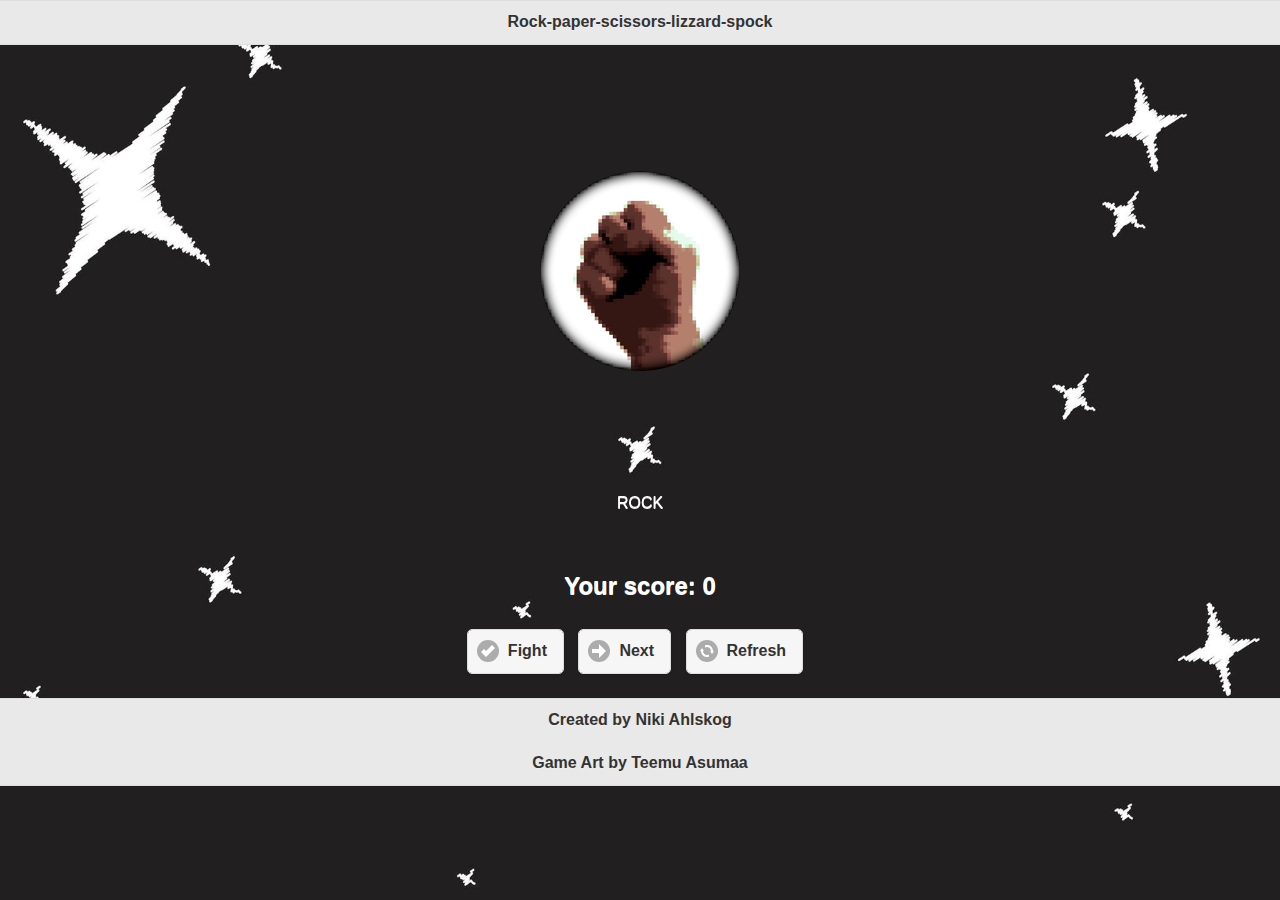
==== commit 5343d8a2: "musa" ====
--- a/www/index.html
+++ b/www/index.html
@@ -75,7 +75,8 @@
 
     <!-- Start of footer -->
     <div data-role="footer">
-      <h1>Created by Niki Ahlskog 2015</h1>
+      <h1>Created by Niki Ahlskog</h1>
+      <h2>Game Art by Teemu Asumaa</h2>
     </div>
   </div> <!-- Page one ends -->
 
@@ -523,8 +524,7 @@
     var pos = mySwipe.getPos();
     //randomilla tietokoneen ase
     var computerWeapon = Math.floor(Math.random() * 5) + 1
-    //tietokone <.033 kivi, 0.66 papru, saksi
-    //pos 0 = kivi, pos 1 = papru, pos 2 = saksi
+    //pos 0 = kivi, pos 1 = papru, pos 2 = saksi, pos 3 = spock, pos 4 = lizzard
 
     //Logiikka kivelle
     if (pos == "0" && computerWeapon == 1){
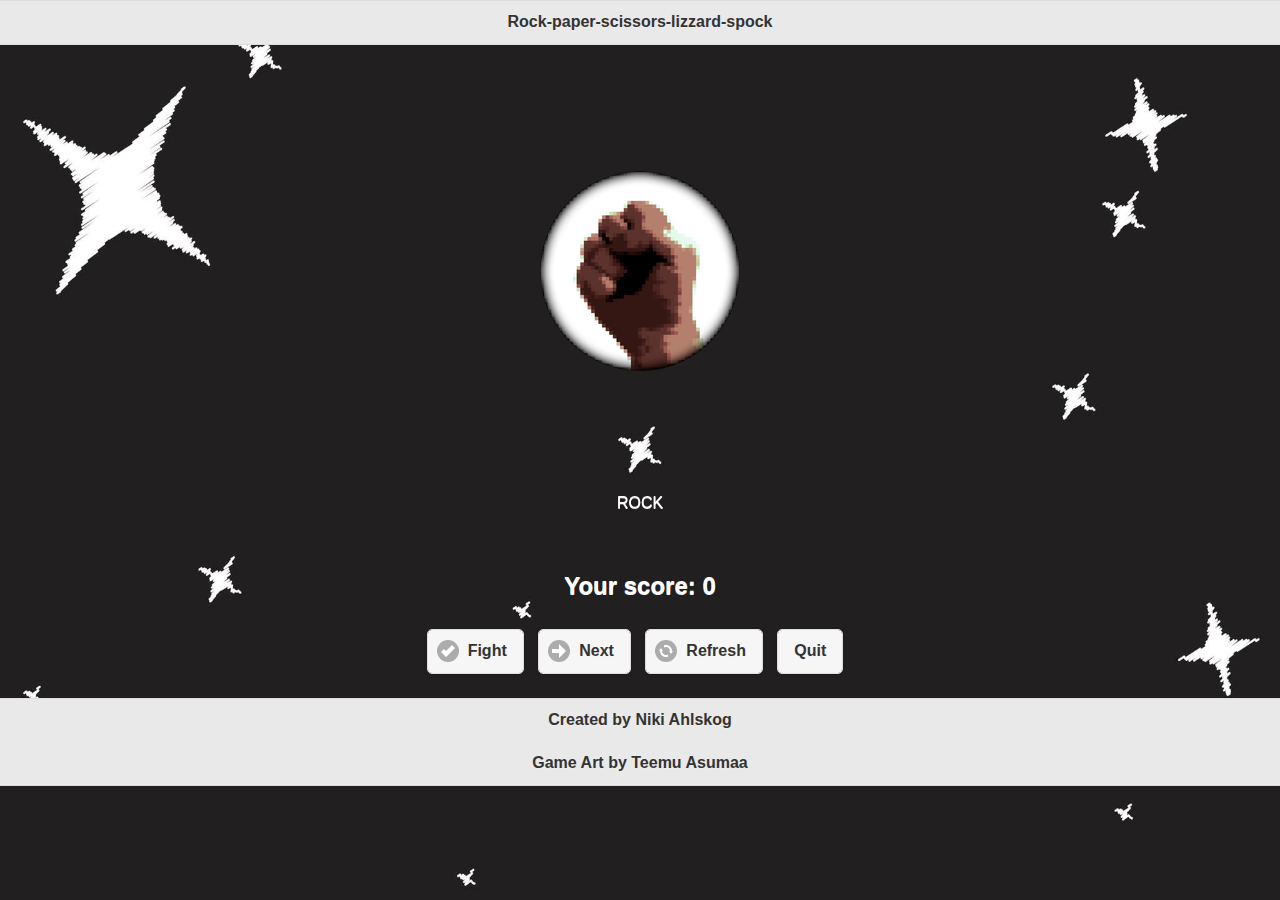
==== commit 89faf4a2: "quit nappi" ====
--- a/www/index.html
+++ b/www/index.html
@@ -20,7 +20,16 @@
 <body>
 </head>
 <body>
+  <!-- Musa tietokoneelle -->
+  <audio loop autoplay>
+  <source src="sounds/teemabiisu.mp3" type="audio/ogg">
+Your browser does not support the audio element.
+</audio>
+
+
 	<audio id="bgSound" src="/android_asset/www/sounds/teemabiisu.mp3" type="audio/mpeg"></audio>
+  <audio id="loseSound" src="/android_asset/www/sounds/lose.mp3" type="audio/mpeg"></audio>
+  <audio id="winSound" src="/android_asset/www/sounds/win.mp3" type="audio/mpeg"></audio>
 
 	<script>
 		//Kun softa on ladattu, soitetaan taustamusa
@@ -67,6 +76,7 @@
         <button onclick="aseValinta();" data-role="button" data-inline="true" data-icon="check">Fight</button>
         <button onclick="mySwipe.next()" data-role="button" data-inline="true" data-icon="arrow-r">Next</button>
         <a href="javascript:history.go(0)" data-role="button" data-inline="true" data-icon="recycle">Refresh</a>
+         <button onclick="navigator.app.exitApp()" data-role="button" data-inline="true" data-icon="">Quit</button>
       </div>
 
     </div>
@@ -537,24 +547,28 @@
       score --;
       setTimeout(function(){  document.getElementById("scoreboard").innerHTML = "Your score: " + score;}, 2000);
       $.mobile.changePage( "#pagefour", { transition: "slide", changeHash: false });
+      playAudio('loseSound');
     }
     else if (pos == "0" && computerWeapon == 3){
       //alert("valitsit kiven, tietokone valitsi sakset");
       score ++;
       setTimeout(function(){  document.getElementById("scoreboard").innerHTML = "Your score: " + score;}, 2000);
       $.mobile.changePage( "#pagefive", { transition: "slide", changeHash: false });
+      playAudio('winSound');
     }
     else if (pos == "0" && computerWeapon == 4){
       //alert("valitsit kiven, tietokone valitsi spock");
       score --;
       setTimeout(function(){  document.getElementById("scoreboard").innerHTML = "Your score: " + score;}, 2000);
       $.mobile.changePage( "#pagetwelve", { transition: "slide", changeHash: false });
+      playAudio('loseSound');
     }
     else if (pos == "0" && computerWeapon == 5){
       //alert("valitsit kiven, tietokone valitsi lizzard");
       score ++;
       setTimeout(function(){  document.getElementById("scoreboard").innerHTML = "Your score: " + score;}, 2000);
       $.mobile.changePage( "#pagethirteen", { transition: "slide", changeHash: false });
+      playAudio('winSound');
     }
 
 
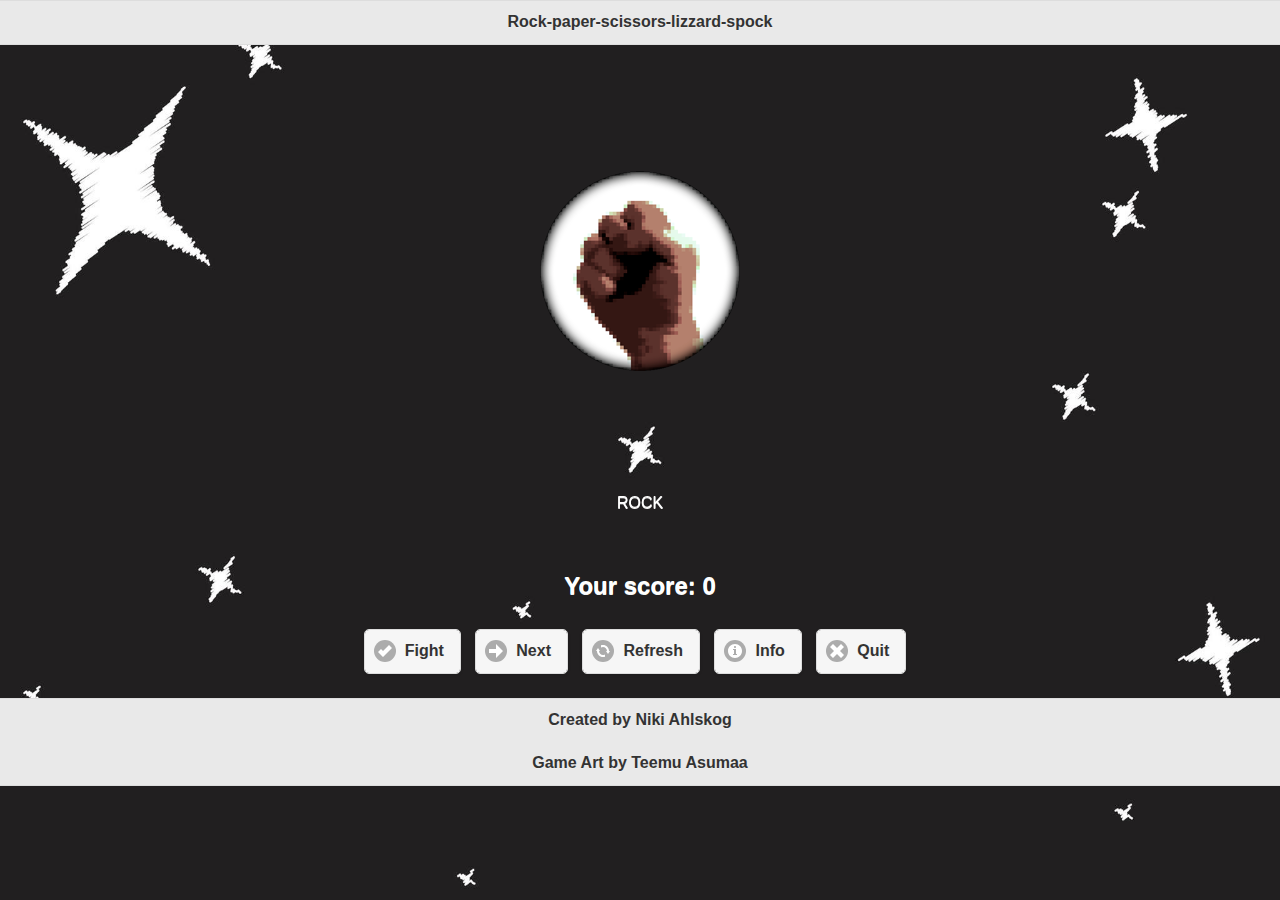
==== commit 834f1fa2: "vikat fiksaukset" ====
--- a/www/index.html
+++ b/www/index.html
@@ -76,7 +76,8 @@
         <button onclick="aseValinta();" data-role="button" data-inline="true" data-icon="check">Fight</button>
         <button onclick="mySwipe.next()" data-role="button" data-inline="true" data-icon="arrow-r">Next</button>
         <a href="javascript:history.go(0)" data-role="button" data-inline="true" data-icon="recycle">Refresh</a>
-         <button onclick="navigator.app.exitApp()" data-role="button" data-inline="true" data-icon="">Quit</button>
+                <button onclick="info()" data-role="button" data-inline="true" data-icon="info">Info</button>
+         <button onclick="navigator.app.exitApp()" data-role="button" data-inline="true" data-icon="delete">Quit</button>
       </div>
 
     </div>
@@ -92,6 +93,10 @@
 
   <!--Ladataan dialogi kun sivu avataan-->
   <script>
+	var info = function(){
+		$.mobile.changePage( "#pagetwo", { transition: "slideup", changeHash: false });
+	}  
+	  
   $(document).ready(function() {
     //Ladataan popup boxi
     $.mobile.changePage( "#pagetwo", { transition: "slideup", changeHash: false });
@@ -105,13 +110,16 @@
   <!--Dialogiboxi-->
   <div data-role="page" data-dialog="true" id="pagetwo">
     <div data-role="main" class="ui-content dialogi dialog-center">
-      <h1>Rock-paper-scissors-lizzard-spock mobile! </h1>
+      <h1>Rock-Paper-Scissors-Lizzard-Spock! </h1>
+      <h2>Scroll down!</h2>
       <p>Swipe left or right to select your weapon</p>
       <img src="img/swipe.png" alt="swipe">
       <p> shake your phone to fight! </p>
       <img src="img/shake.png" alt="shake">
       <p>If the game doesn't load for some reason, please press refresh and try again!</p>
       <img src="img/refresh.png" alt="refresh">
+        <p>Who beats who?</p>
+      <img src="img/logiikka.png" alt="logiikka" class="responsive-image">
       <a href="#pageone" id="okbutton"><button>Ok!</button></a>
     </div>
   </div>
@@ -547,28 +555,28 @@
       score --;
       setTimeout(function(){  document.getElementById("scoreboard").innerHTML = "Your score: " + score;}, 2000);
       $.mobile.changePage( "#pagefour", { transition: "slide", changeHash: false });
-      playAudio('loseSound');
+      setTimeout(function(){  playAudio('loseSound'); }, 3000);
     }
     else if (pos == "0" && computerWeapon == 3){
       //alert("valitsit kiven, tietokone valitsi sakset");
       score ++;
       setTimeout(function(){  document.getElementById("scoreboard").innerHTML = "Your score: " + score;}, 2000);
       $.mobile.changePage( "#pagefive", { transition: "slide", changeHash: false });
-      playAudio('winSound');
+      setTimeout(function(){  playAudio('winSound');}, 3000);
     }
     else if (pos == "0" && computerWeapon == 4){
       //alert("valitsit kiven, tietokone valitsi spock");
       score --;
       setTimeout(function(){  document.getElementById("scoreboard").innerHTML = "Your score: " + score;}, 2000);
       $.mobile.changePage( "#pagetwelve", { transition: "slide", changeHash: false });
-      playAudio('loseSound');
+      setTimeout(function(){  playAudio('loseSound'); }, 3000);
     }
     else if (pos == "0" && computerWeapon == 5){
       //alert("valitsit kiven, tietokone valitsi lizzard");
       score ++;
       setTimeout(function(){  document.getElementById("scoreboard").innerHTML = "Your score: " + score;}, 2000);
       $.mobile.changePage( "#pagethirteen", { transition: "slide", changeHash: false });
-      playAudio('winSound');
+       setTimeout(function(){  playAudio('winSound');}, 3000);
     }
 
 
@@ -579,6 +587,7 @@
       setTimeout(function(){  document.getElementById("scoreboard").innerHTML = "Your score: " + score;}, 2000);
       //document.getElementById("scoreboard").innerHTML = "Your score: " + score;
       $.mobile.changePage( "#pagesix", { transition: "slide", changeHash: false });
+      setTimeout(function(){  playAudio('winSound');}, 3000);
     }
     else if (pos == "1" && computerWeapon == 2){
       //alert("Valitsit paperin, tietokone valitsi paperin");
@@ -590,18 +599,21 @@
       score --;
       setTimeout(function(){  document.getElementById("scoreboard").innerHTML = "Your score: " + score;}, 2000);
       $.mobile.changePage( "#pageeight", { transition: "slide", changeHash: false });
+         setTimeout(function(){  playAudio('loseSound'); }, 3000);
     }
     else if (pos == "1" && computerWeapon == 4){
       //alert("valitsit paperin, tietokone valitsi spock");
       score ++;
       setTimeout(function(){  document.getElementById("scoreboard").innerHTML = "Your score: " + score;}, 2000);
       $.mobile.changePage( "#pagefourteen", { transition: "slide", changeHash: false });
+        setTimeout(function(){  playAudio('winSound');}, 3000);
     }
     else if (pos == "1" && computerWeapon == 5){
       //alert("valitsit paperin, tietokone valitsi lizzard");
       score --;
       setTimeout(function(){  document.getElementById("scoreboard").innerHTML = "Your score: " + score;}, 2000);
       $.mobile.changePage( "#pagefifteen", { transition: "slide", changeHash: false });
+         setTimeout(function(){  playAudio('loseSound'); }, 3000);
     }
 
 
@@ -612,12 +624,14 @@
       score --;
       setTimeout(function(){  document.getElementById("scoreboard").innerHTML = "Your score: " + score;}, 2000);
       $.mobile.changePage( "#pagenine", { transition: "slide", changeHash: false });
+         setTimeout(function(){  playAudio('loseSound'); }, 3000);
     }
     else if (pos == "2" && computerWeapon == 2){
       //alert("Valitsit sakset, tietokone valitsi paperin");
       score ++;
       setTimeout(function(){  document.getElementById("scoreboard").innerHTML = "Your score: " + score;}, 2000);
       $.mobile.changePage( "#pageten", { transition: "slide", changeHash: false });
+      setTimeout(function(){  playAudio('winSound');}, 3000);
     }
     else if (pos == "2" && computerWeapon == 3){
       //alert("valitsit sakset, tietokone valitsi sakset");
@@ -629,12 +643,14 @@
       score --;
       setTimeout(function(){  document.getElementById("scoreboard").innerHTML = "Your score: " + score;}, 2000);
       $.mobile.changePage( "#pagesixteen", { transition: "slide", changeHash: false });
+         setTimeout(function(){  playAudio('loseSound'); }, 3000);
     }
     else if (pos == "2" && computerWeapon == 5){
       //alert("valitsit sakset, tietokone valitsi lizzard");
       score++;
       setTimeout(function(){  document.getElementById("scoreboard").innerHTML = "Your score: " + score;}, 2000);
       $.mobile.changePage( "#pageseventeen", { transition: "slide", changeHash: false });
+      setTimeout(function(){  playAudio('winSound');}, 3000);
     }
 
     //Logiikka liskolle
@@ -645,24 +661,28 @@
       score --;
       setTimeout(function(){  document.getElementById("scoreboard").innerHTML = "Your score: " + score;}, 2000);
       $.mobile.changePage( "#pageeighteen", { transition: "slide", changeHash: false });
+        setTimeout(function(){  playAudio('loseSound'); }, 3000);
     }
     else if (pos == "3" && computerWeapon == 2){
       //alert("Valitsit liskon, tietokone valitsi paperin");
       score ++;
       setTimeout(function(){  document.getElementById("scoreboard").innerHTML = "Your score: " + score;}, 2000);
       $.mobile.changePage( "#pagenineteen", { transition: "slide", changeHash: false });
+      setTimeout(function(){  playAudio('winSound');}, 3000);
     }
     else if (pos == "3" && computerWeapon == 3){
       //alert("valitsit liskon, tietokone valitsi sakset");
       score --;
       setTimeout(function(){  document.getElementById("scoreboard").innerHTML = "Your score: " + score;}, 2000);
       $.mobile.changePage( "#pagetwenty", { transition: "slide", changeHash: false });
+        setTimeout(function(){  playAudio('loseSound'); }, 3000);
     }
     else if (pos == "3" && computerWeapon == 4){
       //alert("valitsit liskon, tietokone valitsi spock");
       score ++;
       setTimeout(function(){  document.getElementById("scoreboard").innerHTML = "Your score: " + score;}, 2000);
       $.mobile.changePage( "#pagetwentyone", { transition: "slide", changeHash: false });
+      setTimeout(function(){  playAudio('winSound');}, 3000);
     }
     else if (pos == "3" && computerWeapon == 5){
       //alert("valitsit liskon, tietokone valitsi lizzard");
@@ -680,18 +700,21 @@
       score ++;
       setTimeout(function(){  document.getElementById("scoreboard").innerHTML = "Your score: " + score;}, 2000);
       $.mobile.changePage( "#pagetwentythree", { transition: "slide", changeHash: false });
+      setTimeout(function(){  playAudio('winSound');}, 3000);
     }
     else if (pos == "4" && computerWeapon == 2){
       //alert("Valitsit spock, tietokone valitsi paperin");
       score --;
       setTimeout(function(){  document.getElementById("scoreboard").innerHTML = "Your score: " + score;}, 2000);
       $.mobile.changePage( "#pagetwentyfour", { transition: "slide", changeHash: false });
+        setTimeout(function(){  playAudio('loseSound'); }, 3000);
     }
     else if (pos == "4" && computerWeapon == 3){
       //alert("valitsit spock, tietokone valitsi sakset");
       score ++;
       setTimeout(function(){  document.getElementById("scoreboard").innerHTML = "Your score: " + score;}, 2000);
       $.mobile.changePage( "#pagetwentyfive", { transition: "slide", changeHash: false });
+      setTimeout(function(){  playAudio('winSound');}, 3000);
     }
     else if (pos == "4" && computerWeapon == 4){
       //alert("valitsit spock, tietokone valitsi spock");
@@ -703,6 +726,7 @@
       score --;
       setTimeout(function(){  document.getElementById("scoreboard").innerHTML = "Your score: " + score;}, 2000);
       $.mobile.changePage( "#pagetwentyseven", { transition: "slide", changeHash: false });
+        setTimeout(function(){  playAudio('loseSound'); }, 3000);
     }
 
   }
--- a/www/css/style.css
+++ b/www/css/style.css
@@ -1,9 +1,11 @@
+
 html,body,div[data-role ="page"]{
   background: url(../img/tausta.jpg);
   background-repeat:repeat-y;
   background-position:center center;
   background-attachment:scroll;
   background-size:100% 100%;
+
 }
 
 .dialogi{
